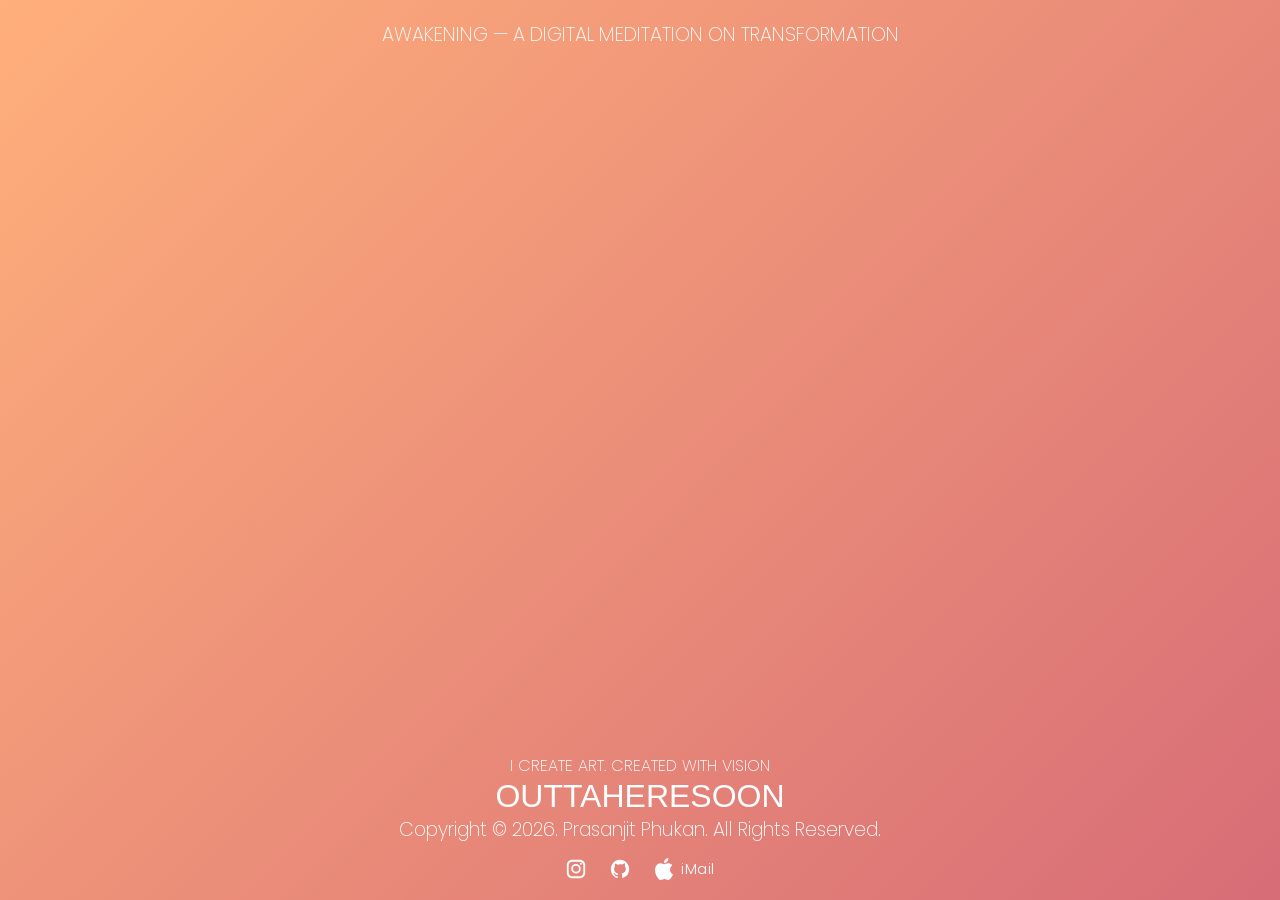
==== index.html @ 3ef50ff9 "Rename files for Github Pages: index.html and style.css" ====
<!doctype html>
<html lang="en">
  <head>
    <meta charset="UTF-8" />
    <meta name="viewport" content="width=device-width, initial-scale=1.0" />
    <title>Transformation</title>

    <link rel="preconnect" href="https://fonts.googleapis.com" />
    <link rel="preconnect" href="https://fonts.gstatic.com" crossorigin />
    <link
      href="https://fonts.googleapis.com/css2?family=Poppins:wght@300;500;700&display=swap"
      rel="stylesheet"
    />

    <link rel="stylesheet" href="style.css" />
  </head>

  <body>
    <div class="header">AWAKENING — A DIGITAL MEDITATION ON TRANSFORMATION</div>
    <div class="container">
      <h1 class="sentence">
        <span>FROM</span>
        <span>DARK</span>
        <span>TO</span>
        <span>LIGHT,</span>
        <span>TRANSFORMATION</span>
        <span>BEGINS</span>
        <span>WITHIN</span>
        <span>THE</span>
        <span>SOUL</span>

        <br /><span>THE</span>
        <span>SOUL</span>
        <span>JOURNEYS</span>
        <span>THROUGH</span>
        <span>SILENCE</span>
        <span>AND</span>
        <span>SURRENDER,</span>
        <span>DISSOLVING</span>
        <span>AND</span>
        <span>AWAKENING</span>
        <span>TO</span>
        <span>A</span>
        <span>TRANSFORMATION</span>
        <span>GUIDED</span>
        <span>BY</span>
        <span>DIVINE</span>
        <span>CONSCIOUSNESS</span>
      </h1>

      <div class="brand">
        TYPOGRAPHY-FOCUSED
        <h3 class="theme">FROM DARK TO LIGHT</h3>
        <h3 class="developer">Designed and Developed by Prasanjit Phukan</h3>
      </div>

      <div class="brand-footer">
        I CREATE ART. CREATED WITH VISION
        <h3 class="brand-owner">OUTTAHERESOON</h3>
        <h3 class="brand-copyright">
          Copyright © 2026. Prasanjit Phukan. All Rights Reserved.
        </h3>

        <div class="social-icons">
          <!-- Instagram -->

          <a
            href="https://www.instagram.com/outtaheresoon/"
            target="_blank"
            aria-label="Instagram"
          >
            <svg viewBox="0 0 24 24" width="24" height="24" fill="white">
              <path
                d="M7.75 2C4.57 2 2 4.57 2 7.75v8.5C2 19.43 4.57 22 7.75 22h8.5C19.43 22 22 19.43 22 16.25v-8.5C22 4.57 19.43 2 16.25 2h-8.5zm0 2h8.5C18.01 4 20 5.99 20 7.75v8.5C20 18.01 18.01 20 16.25 20h-8.5C5.99 20 4 18.01 4 16.25v-8.5C4 5.99 5.99 4 7.75 4zm4.25 2.5A5.25 5.25 0 1 0 17.25 12 5.26 5.26 0 0 0 12 6.5zm0 2A3.25 3.25 0 1 1 8.75 12 3.26 3.26 0 0 1 12 8.5zm5.38-3.38a1.12 1.12 0 1 0 1.12 1.12 1.12 1.12 0 0 0-1.12-1.12z"
              />
            </svg>
          </a>
          <!-- GitHub -->
          <a
            href="https://github.com/outtaheresoon"
            target="_blank"
            aria-label="GitHub"
          >
            <svg viewBox="0 0 24 24" fill="white" width="22" height="22">
              <path
                d="M12 2C6.48 2 2 6.58 2 12.26c0 4.5 2.87 8.32 6.84 9.68.5.1.68-.22.68-.48v-1.7c-2.78.62-3.37-1.37-3.37-1.37-.45-1.17-1.1-1.48-1.1-1.48-.9-.63.07-.62.07-.62 1 .07 1.52 1.04 1.52 1.04.88 1.54 2.3 1.1 2.86.84.09-.66.34-1.1.62-1.35-2.22-.26-4.56-1.14-4.56-5.07 0-1.12.39-2.03 1.03-2.74-.1-.26-.45-1.32.1-2.75 0 0 .84-.27 2.75 1.05A9.2 9.2 0 0 1 12 6.84c.82 0 1.64.11 2.4.33 1.9-1.32 2.74-1.05 2.74-1.05.55 1.43.2 2.49.1 2.75.64.71 1.02 1.62 1.02 2.74 0 3.94-2.35 4.8-4.58 5.06.35.31.66.92.66 1.86v2.75c0 .27.18.59.69.48A10.27 10.27 0 0 0 22 12.26C22 6.58 17.52 2 12 2z"
              />
            </svg>
          </a>

          <!-- Apple iMail -->
          <a
            href="mailto:yourname@icloud.com?subject=Let's%20Work%20Together"
            aria-label="iCloud Mail"
          >
            <svg
              viewBox="-52.01 0 560.035 560.035"
              width="22"
              height="22"
              fill="white"
              xmlns="http://www.w3.org/2000/svg"
              aria-hidden="true"
            >
              <path
                d="M380.844 297.529c.787 84.752 74.349 112.955 75.164 113.314-.622 1.988-11.754 40.191-38.756 79.652-23.343 34.117-47.568 68.107-85.731 68.811-37.499.691-49.557-22.236-92.429-22.236-42.859 0-56.256 21.533-91.753 22.928-36.837 1.395-64.889-36.891-88.424-70.883-48.093-69.53-84.846-196.475-35.496-282.165 24.516-42.554 68.328-69.501 115.882-70.192 36.173-.69 70.315 24.336 92.429 24.336 22.1 0 63.59-30.096 107.208-25.676 18.26.76 69.517 7.376 102.429 55.552-2.652 1.644-61.159 35.704-60.523 106.559M310.369 89.418C329.926 65.745 343.089 32.79 339.498 0 311.308 1.133 277.22 18.785 257 42.445c-18.121 20.952-33.991 54.487-29.709 86.628 31.421 2.431 63.52-15.967 83.078-39.655"
              />
            </svg>
            <span class="imail-text">iMail</span>
          </a>
        </div>
      </div>
    </div>
  </body>
</html>
---- style.css ----
* {
  margin: 0;
  padding: 0;
  box-sizing: border-box;
  font-family: "Poppins", sans-serif;
}

body {
  height: 100vh;
  display: flex;
  align-items: center;
  justify-content: center;
  overflow: hidden;
  color: white;

  /* Multi-Color Gradient Background */
  background: linear-gradient(
    -45deg,
    #0f0c29,
    #302b63,
    #24243e,
    #1a1a2e,
    #3a1c71,
    #d76d77,
    #ffaf7b
  );
  background-size: 600% 600%;
  animation: gradientFlow 18s ease infinite;
}

/* Smooth Gradient Flow */
@keyframes gradientFlow {
  0% {
    background-position: 0% 50%;
  }
  25% {
    background-position: 50% 100%;
  }
  50% {
    background-position: 100% 50%;
  }
  75% {
    background-position: 50% 0%;
  }
  100% {
    background-position: 0% 50%;
  }
}

.container {
  text-align: center;
  width: 90%;
  max-width: 1000px;
}

/* Sentence Styling */
.sentence {
  font-size: 2.2rem;
  font-weight: 300;
  line-height: 1.6;
  margin-bottom: 40px;
}

.sentence span {
  opacity: 0;
  transform: translateY(30px);
  display: inline-block;
  margin-right: 8px;
  animation: wordLoop 10s ease infinite;
}

/* Word Delays */
.sentence span:nth-child(1) {
  animation-delay: 0s;
}
.sentence span:nth-child(2) {
  animation-delay: 0.4s;
}
.sentence span:nth-child(3) {
  animation-delay: 0.8s;
}
.sentence span:nth-child(4) {
  animation-delay: 1.2s;
}
.sentence span:nth-child(5) {
  animation-delay: 1.6s;
}
.sentence span:nth-child(6) {
  animation-delay: 2s;
}
.sentence span:nth-child(7) {
  animation-delay: 2.4s;
}
.sentence span:nth-child(8) {
  animation-delay: 2.8s;
}
.sentence span:nth-child(9) {
  animation-delay: 3.2s;
}

/*  more typo */

.sentence span:nth-child(10) {
  animation-delay: 7s;
}
.sentence span:nth-child(11) {
  animation-delay: 7s;
}
.sentence span:nth-child(12) {
  animation-delay: 8.1s;
}
.sentence span:nth-child(13) {
  animation-delay: 8.2s;
}
.sentence span:nth-child(14) {
  animation-delay: 8.3s;
}
.sentence span:nth-child(15) {
  animation-delay: 8.9s;
}
.sentence span:nth-child(16) {
  animation-delay: 9s;
}
.sentence span:nth-child(17) {
  animation-delay: 9.2s;
}
.sentence span:nth-child(18) {
  animation-delay: 9.4s;
}

.sentence span:nth-child(19) {
  animation-delay: 9.6s;
}
.sentence span:nth-child(20) {
  animation-delay: 9.8s;
}
.sentence span:nth-child(21) {
  animation-delay: 10s;
}
.sentence span:nth-child(22) {
  animation-delay: 10s;
}
.sentence span:nth-child(23) {
  animation-delay: 10s;
}
.sentence span:nth-child(24) {
  animation-delay: 10s;
}
.sentence span:nth-child(25) {
  animation-delay: 10s;
}
.sentence span:nth-child(26) {
  animation-delay: 10s;
}

@keyframes wordLoop {
  0% {
    opacity: 0;
    transform: translateY(30px);
  }

  10% {
    opacity: 1;
    transform: translateY(0);
  }

  70% {
    opacity: 1;
    transform: translateY(0);
  }

  85% {
    opacity: 0;
    transform: translateY(-20px);
  }

  100% {
    opacity: 0;
    transform: translateY(-20px);
  }
}

/* Brand Styling */
.brand {
  font-size: 1.5rem;
  font-weight: 200;
  letter-spacing: 0px;
  opacity: 0;
  animation: brandLoop 10s ease infinite;
  animation-delay: 3.5s;
}

.theme {
  font-size: 3rem;
  font-weight: 150;
  font-family: Arial;
  letter-spacing: 0px;
  opacity: 0;
  animation: brandLoop 10s ease infinite;
  animation-delay: 3.5s;
}

.developer {
  font-size: 1.2rem;
  font-weight: 200;
  font-family: Arial;
  letter-spacing: 0px;
  opacity: 0;
  animation: brandLoop 10s ease infinite;
  animation-delay: 3.5s;
}

/* footer section*/

.brand-footer {
  position: fixed;
  bottom: 20px;
  left: 0;
  width: 100%;
  text-align: center;

  font-size: 1rem;
  font-weight: 200;
  letter-spacing: 0px;
  animation: none;
  opacity: 1;
}

.brand-owner {
  font-size: 2rem;
  font-weight: 150;
  font-family: Arial;
  letter-spacing: 0px;
  opacity: 1;
  animation: none;
}

.brand-copyright {
  font-size: 1.2rem;
  font-weight: 200;
  font-family: "Poppins", sans-serif;
  letter-spacing: 0px;
  opacity: 1;
  animation: none;
}

/* HEADER*/

.header {
  position: fixed;
  top: 20px;
  left: 0;
  width: 100%;
  text-align: center;

  font-size: 1.2rem;
  font-weight: 200;
  letter-spacing: 0px;
  animation: brandLoop 10s ease infinite;
  animation-delay: 3.5s;
  opacity: 1;
}

@keyframes brandLoop {
  0% {
    opacity: 0;
  }

  20% {
    opacity: 1;
  }

  70% {
    opacity: 1;
  }

  90% {
    opacity: 0;
  }

  100% {
    opacity: 0;
  }
}

/* Responsive */
@media (max-width: 768px) {
  .sentence {
    font-size: 1.6rem;
  }

  .brand {
    font-size: 2.2rem;
  }
}

/* vectors*/

.social-icons {
  margin-top: 14px;
  display: flex;
  justify-content: center;
  gap: 22px;
  align-items: center;
}

.social-icons a {
  display: flex;
  align-items: center;
  gap: 6px;
  text-decoration: none;
  color: white;
  font-size: 0.9rem;
  font-weight: 300;
  transition:
    transform 0.3s ease,
    opacity 0.3s ease;
}

.social-icons a:hover {
  transform: translateY(-4px);
  opacity: 0.8;
}

.social-icons svg {
  width: 22px;
  height: 22px;
  flex-shrink: 0;
  display: block;
}

.imail-text {
  letter-spacing: 0.5px;
}
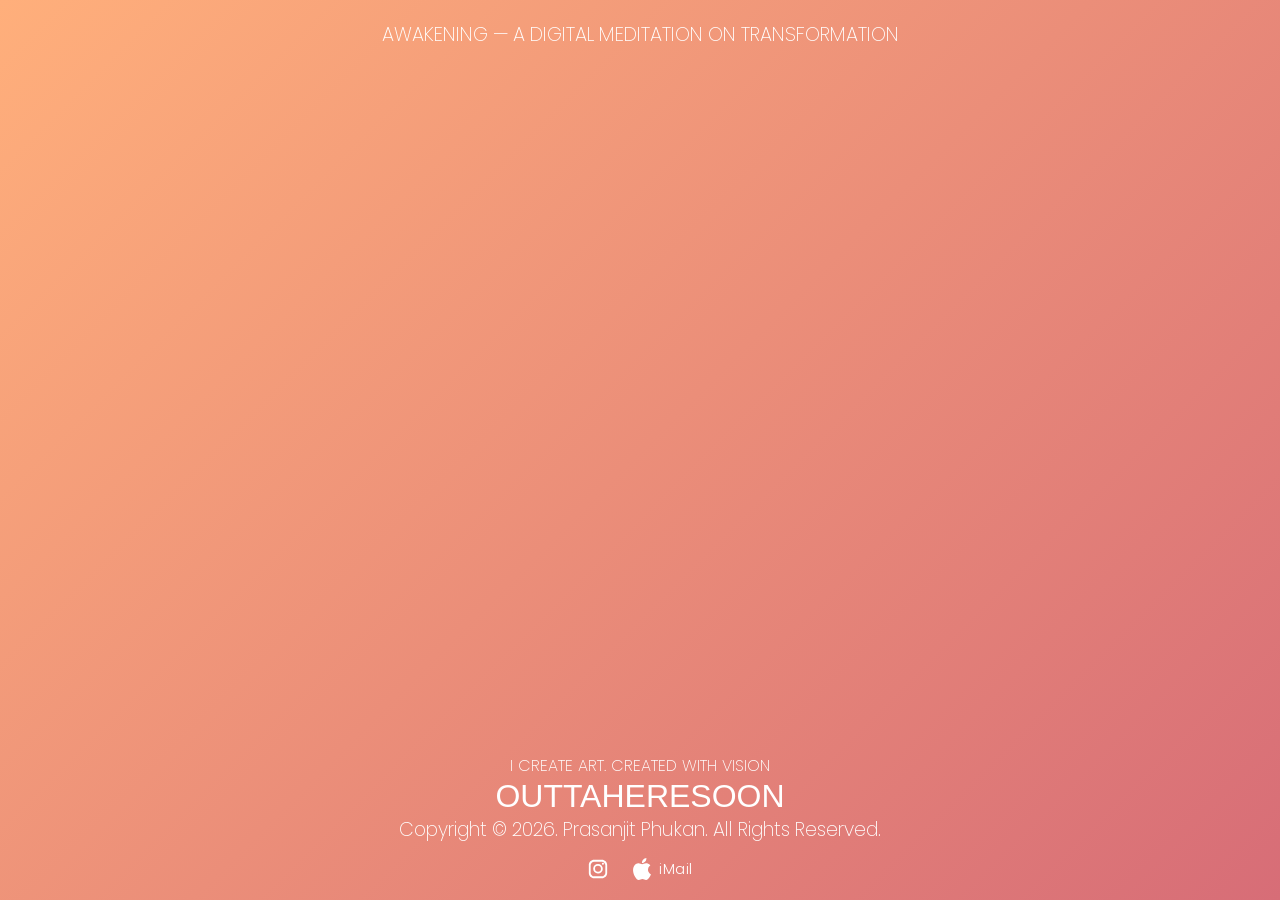
==== commit 9eead15d: "Update index.html" ====
--- a/index.html
+++ b/index.html
@@ -3,7 +3,7 @@
   <head>
     <meta charset="UTF-8" />
     <meta name="viewport" content="width=device-width, initial-scale=1.0" />
-    <title>Transformation</title>
+    <title>From Dark To Light — Transformation</title>
 
     <link rel="preconnect" href="https://fonts.googleapis.com" />
     <link rel="preconnect" href="https://fonts.gstatic.com" crossorigin />
@@ -62,7 +62,6 @@
         </h3>
 
         <div class="social-icons">
-          <!-- Instagram -->
 
           <a
             href="https://www.instagram.com/outtaheresoon/"
@@ -75,20 +74,8 @@
               />
             </svg>
           </a>
-          <!-- GitHub -->
-          <a
-            href="https://github.com/outtaheresoon"
-            target="_blank"
-            aria-label="GitHub"
-          >
-            <svg viewBox="0 0 24 24" fill="white" width="22" height="22">
-              <path
-                d="M12 2C6.48 2 2 6.58 2 12.26c0 4.5 2.87 8.32 6.84 9.68.5.1.68-.22.68-.48v-1.7c-2.78.62-3.37-1.37-3.37-1.37-.45-1.17-1.1-1.48-1.1-1.48-.9-.63.07-.62.07-.62 1 .07 1.52 1.04 1.52 1.04.88 1.54 2.3 1.1 2.86.84.09-.66.34-1.1.62-1.35-2.22-.26-4.56-1.14-4.56-5.07 0-1.12.39-2.03 1.03-2.74-.1-.26-.45-1.32.1-2.75 0 0 .84-.27 2.75 1.05A9.2 9.2 0 0 1 12 6.84c.82 0 1.64.11 2.4.33 1.9-1.32 2.74-1.05 2.74-1.05.55 1.43.2 2.49.1 2.75.64.71 1.02 1.62 1.02 2.74 0 3.94-2.35 4.8-4.58 5.06.35.31.66.92.66 1.86v2.75c0 .27.18.59.69.48A10.27 10.27 0 0 0 22 12.26C22 6.58 17.52 2 12 2z"
-              />
-            </svg>
-          </a>
-
-          <!-- Apple iMail -->
+          
+         
           <a
             href="mailto:yourname@icloud.com?subject=Let's%20Work%20Together"
             aria-label="iCloud Mail"
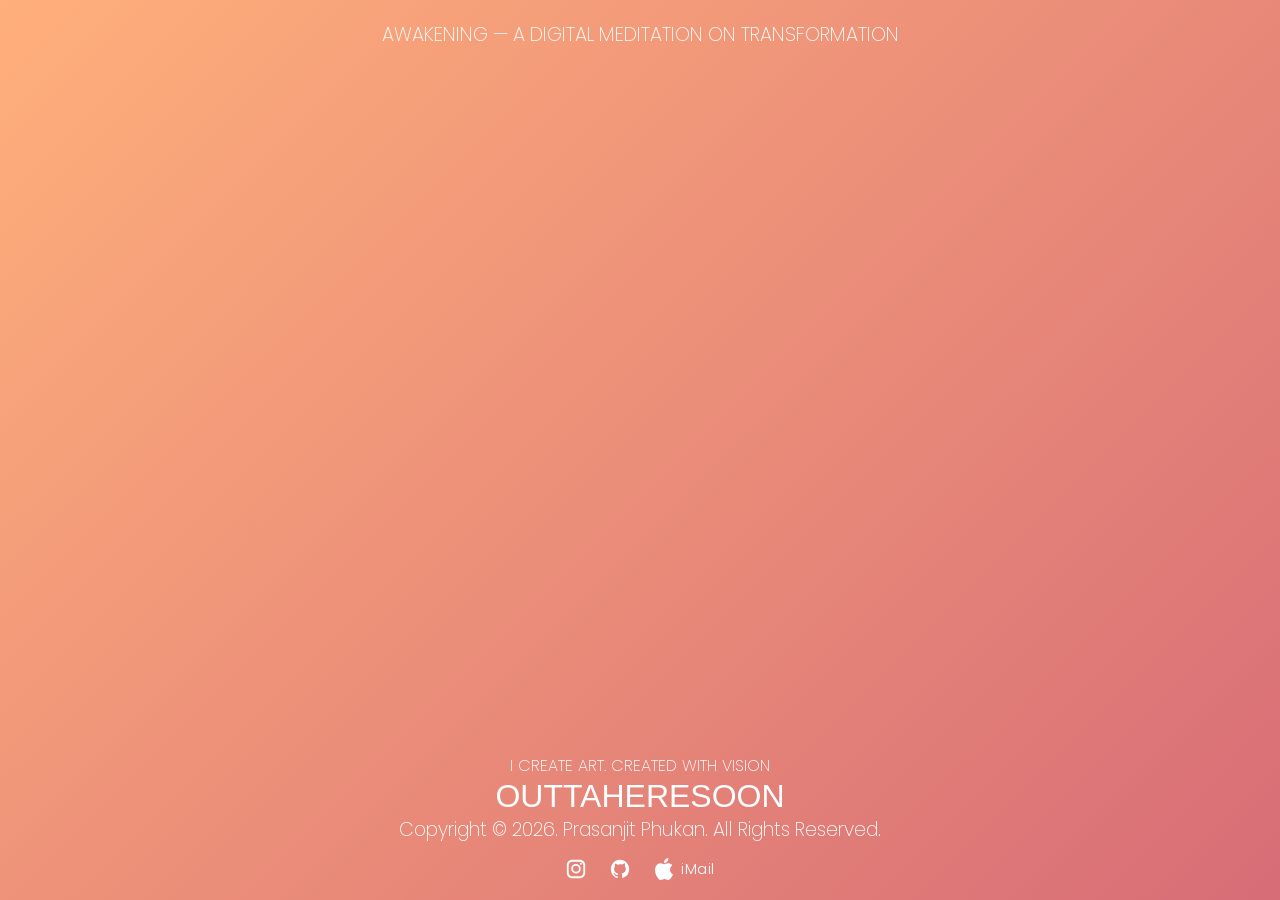
==== commit 6a288db9: "Modify viewport settings and add GitHub link Updated viewport meta tag for better scaling and added " ====
--- a/index.html
+++ b/index.html
@@ -2,7 +2,10 @@
 <html lang="en">
   <head>
     <meta charset="UTF-8" />
-    <meta name="viewport" content="width=device-width, initial-scale=1.0" />
+    <meta
+      name="viewport"
+      content="width=device-width, initial-scale=1.0, maximum-scale=1, user-scalable=no"
+    />
     <title>From Dark To Light — Transformation</title>
 
     <link rel="preconnect" href="https://fonts.googleapis.com" />
@@ -62,6 +65,7 @@
         </h3>
 
         <div class="social-icons">
+          <!-- Instagram -->
 
           <a
             href="https://www.instagram.com/outtaheresoon/"
@@ -74,10 +78,22 @@
               />
             </svg>
           </a>
-          
-         
+          <!-- GitHub -->
           <a
-            href="mailto:yourname@icloud.com?subject=Let's%20Work%20Together"
+            href="https://github.com/outtaheresoon"
+            target="_blank"
+            aria-label="GitHub"
+          >
+            <svg viewBox="0 0 24 24" fill="white" width="22" height="22">
+              <path
+                d="M12 2C6.48 2 2 6.58 2 12.26c0 4.5 2.87 8.32 6.84 9.68.5.1.68-.22.68-.48v-1.7c-2.78.62-3.37-1.37-3.37-1.37-.45-1.17-1.1-1.48-1.1-1.48-.9-.63.07-.62.07-.62 1 .07 1.52 1.04 1.52 1.04.88 1.54 2.3 1.1 2.86.84.09-.66.34-1.1.62-1.35-2.22-.26-4.56-1.14-4.56-5.07 0-1.12.39-2.03 1.03-2.74-.1-.26-.45-1.32.1-2.75 0 0 .84-.27 2.75 1.05A9.2 9.2 0 0 1 12 6.84c.82 0 1.64.11 2.4.33 1.9-1.32 2.74-1.05 2.74-1.05.55 1.43.2 2.49.1 2.75.64.71 1.02 1.62 1.02 2.74 0 3.94-2.35 4.8-4.58 5.06.35.31.66.92.66 1.86v2.75c0 .27.18.59.69.48A10.27 10.27 0 0 0 22 12.26C22 6.58 17.52 2 12 2z"
+              />
+            </svg>
+          </a>
+
+          <!-- Apple iMail -->
+          <a
+            href="mailto:prasanjitphukan@icloud.com?subject=Your journey starts here. Ready to turn your vision into reality?"
             aria-label="iCloud Mail"
           >
             <svg
--- a/style.css
+++ b/style.css
@@ -5,8 +5,12 @@
   font-family: "Poppins", sans-serif;
 }
 
+html {
+  overflow: hidden;
+}
+
 body {
-  height: 100vh;
+  height: 100dvh;
   display: flex;
   align-items: center;
   justify-content: center;
@@ -52,7 +56,6 @@
   width: 90%;
   max-width: 1000px;
 }
-
 /* Sentence Styling */
 .sentence {
   font-size: 2.2rem;
@@ -291,6 +294,12 @@
 
   .brand {
     font-size: 2.2rem;
+  }
+
+  .container {
+    padding-top: 60px;
+    padding-bottom: 80px;
+    width: 92%;
   }
 }
 
@@ -332,3 +341,60 @@
 .imail-text {
   letter-spacing: 0.5px;
 }
+
+/* MOBILE FIX: keep your implementation logic intact */
+@media (max-width: 768px) {
+  body {
+    display: flex;
+    flex-direction: column;
+    min-height: 100dvh;
+  }
+  .header {
+    top: 10px;
+    z-index: 10;
+    font-size: 0.7rem;
+  }
+  .container {
+    flex: 1;
+    display: flex;
+    flex-direction: column;
+    justify-content: center;
+    align-items: center;
+    padding-top: 60px;
+    padding-bottom: 40px;
+    width: 92%;
+  }
+  .sentence {
+    font-size: 0.8rem;
+    line-height: 1.5;
+    margin-bottom: 200px;
+    margin-top: 100px;
+  }
+  .brand {
+    font-size: 1rem;
+    margin-bottom: 10px;
+    margin-top: 40px;
+  }
+  .theme {
+    font-size: 2rem;
+    margin-bottom: 8px;
+  }
+  .developer {
+    font-size: 0.7rem;
+    margin-bottom: 10px;
+  }
+  .brand-footer {
+    position: relative;
+    margin-top: 20px;
+    font-size: 0.6rem;
+  }
+  .social-icons {
+    margin-top: 14px;
+  }
+  .brand-copyright {
+    font-size: 0.7rem;
+  }
+  .brand-owner {
+    font-size: 1.3rem;
+  }
+}
